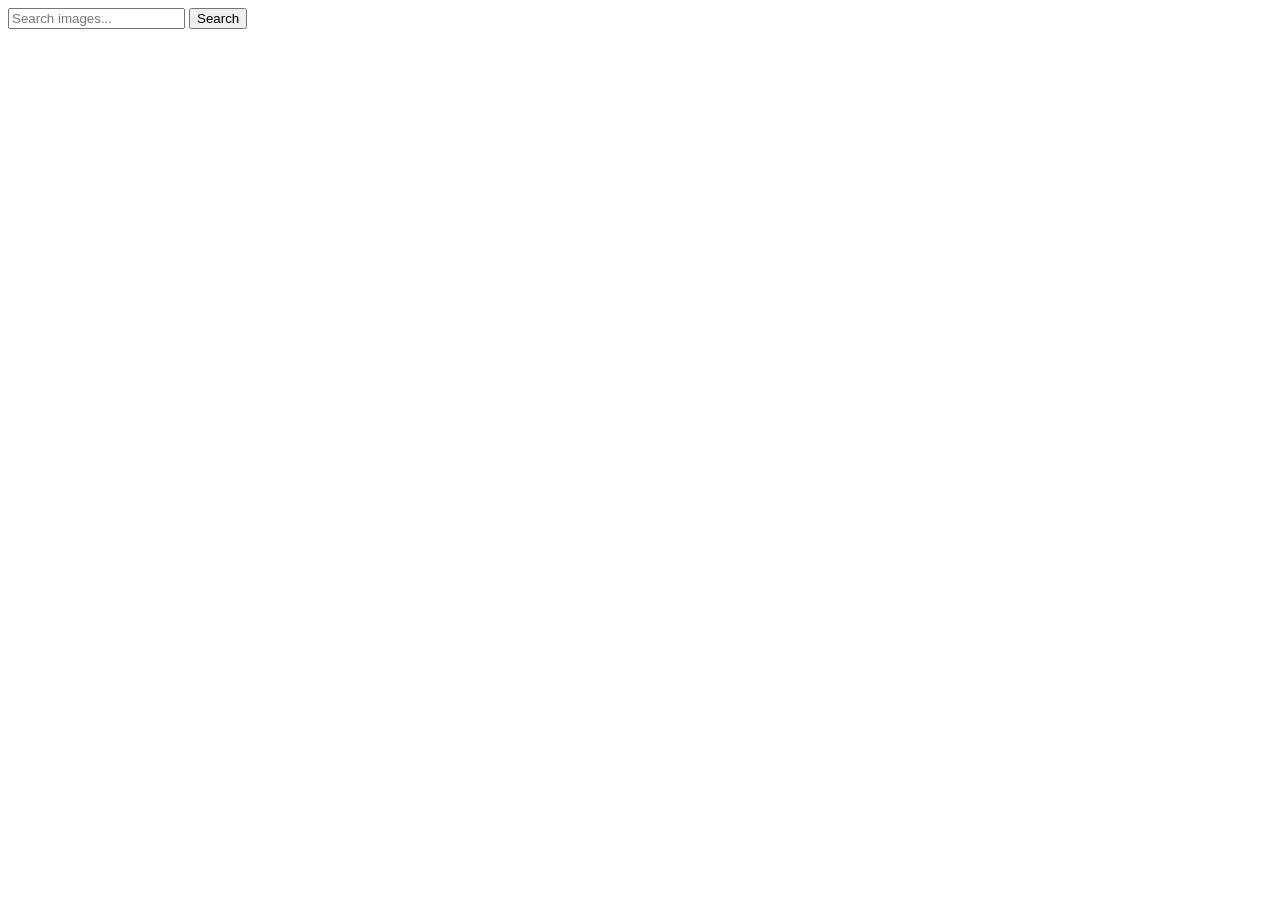
==== index.html @ 00cf745e "Deploying to gh-pages from @ konorezzova-spec/goit-js-hw-12@45a426fcedd60d907bdc777486a9f277cc7e638b" ====
<!DOCTYPE html>
<html lang="en">
  <head>
    <meta charset="UTF-8" />
   
    <meta name="viewport" content="width=device-width, initial-scale=1.0" />
    <link rel="preconnect" href="https://fonts.googleapis.com">
    <link rel="preconnect" href="https://fonts.gstatic.com" crossorigin>
    <link href="https://fonts.googleapis.com/css2?family=Montserrat:ital,wght@0,100..900;1,100..900&display=swap"
      rel="stylesheet">
    <title>goit-js-hw-11</title>
    <script type="module" crossorigin src="/goit-js-hw-12/index.js"></script>
    <link rel="modulepreload" crossorigin href="/goit-js-hw-12/assets/vendor-GgwdjDaY.js">
    <link rel="stylesheet" crossorigin href="/goit-js-hw-12/assets/vendor-DumFYO8Z.css">
    <link rel="stylesheet" crossorigin href="/goit-js-hw-12/assets/index-CLF0DmWr.css">
  </head>
  <body>
  
    <main>

        <form class="form">
          <label>
            <input type="text" name="search-text" placeholder="Search images..." required>
          </label>
          <button class="submit-button" type="submit">Search</button>
        </form>
    

      <div class="loader"></div>

      <ul class="gallery"></ul>
      
    </main>

  </body>
</html>
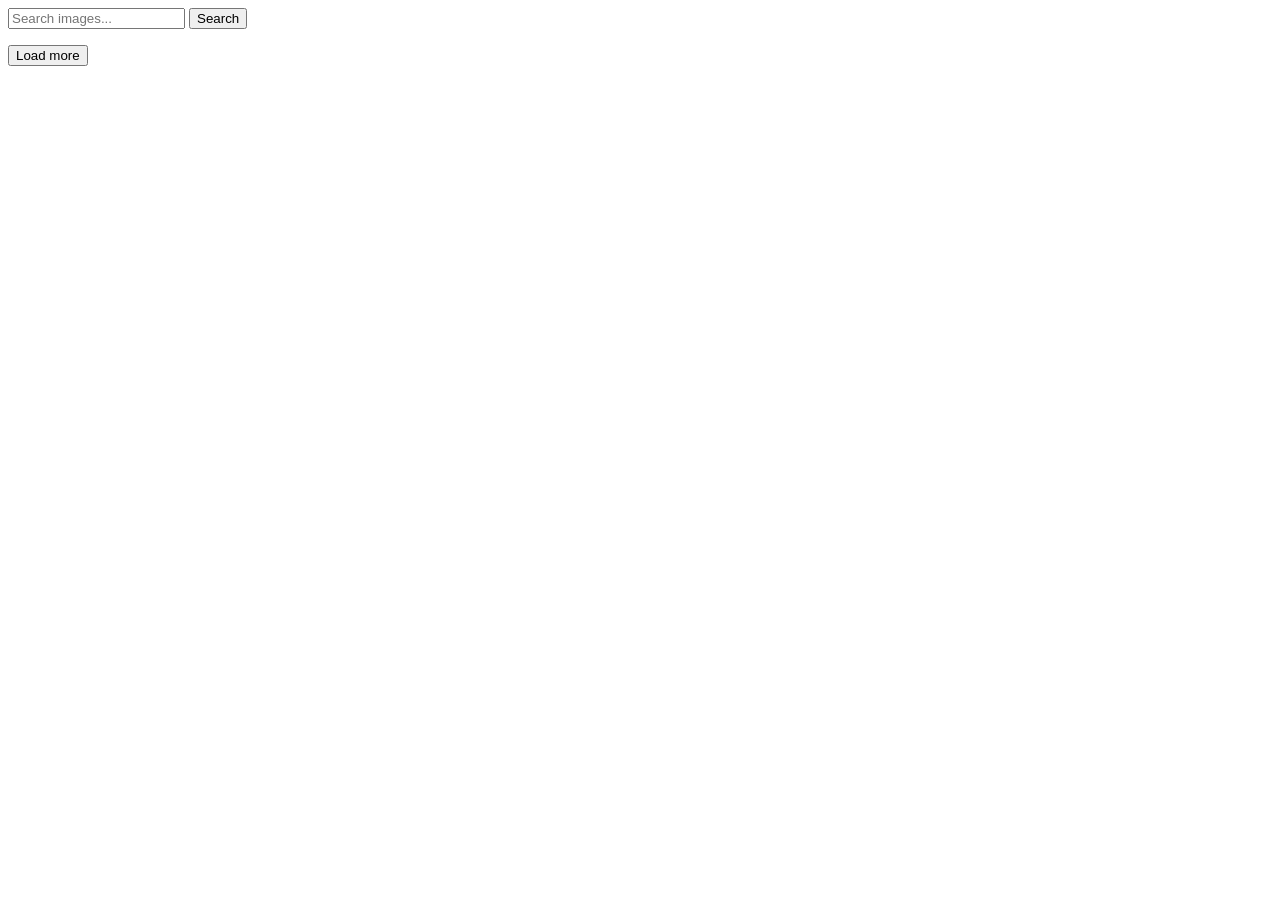
==== commit 2df96b44: "Deploying to gh-pages from @ konorezzova-spec/goit-js-hw-12@8bcf1cb8ccca63a85fe3db20501f91edb73c966e" ====
--- a/index.html
+++ b/index.html
@@ -8,11 +8,11 @@
     <link rel="preconnect" href="https://fonts.gstatic.com" crossorigin>
     <link href="https://fonts.googleapis.com/css2?family=Montserrat:ital,wght@0,100..900;1,100..900&display=swap"
       rel="stylesheet">
-    <title>goit-js-hw-11</title>
+    <title>goit-js-hw-12</title>
     <script type="module" crossorigin src="/goit-js-hw-12/index.js"></script>
     <link rel="modulepreload" crossorigin href="/goit-js-hw-12/assets/vendor-GgwdjDaY.js">
     <link rel="stylesheet" crossorigin href="/goit-js-hw-12/assets/vendor-DumFYO8Z.css">
-    <link rel="stylesheet" crossorigin href="/goit-js-hw-12/assets/index-CLF0DmWr.css">
+    <link rel="stylesheet" crossorigin href="/goit-js-hw-12/assets/index-DUrSvJWK.css">
   </head>
   <body>
   
@@ -29,6 +29,8 @@
       <div class="loader"></div>
 
       <ul class="gallery"></ul>
+
+      <button class="load-more-btn visually-hidden" type="button"> Load more</button>
       
     </main>
 
